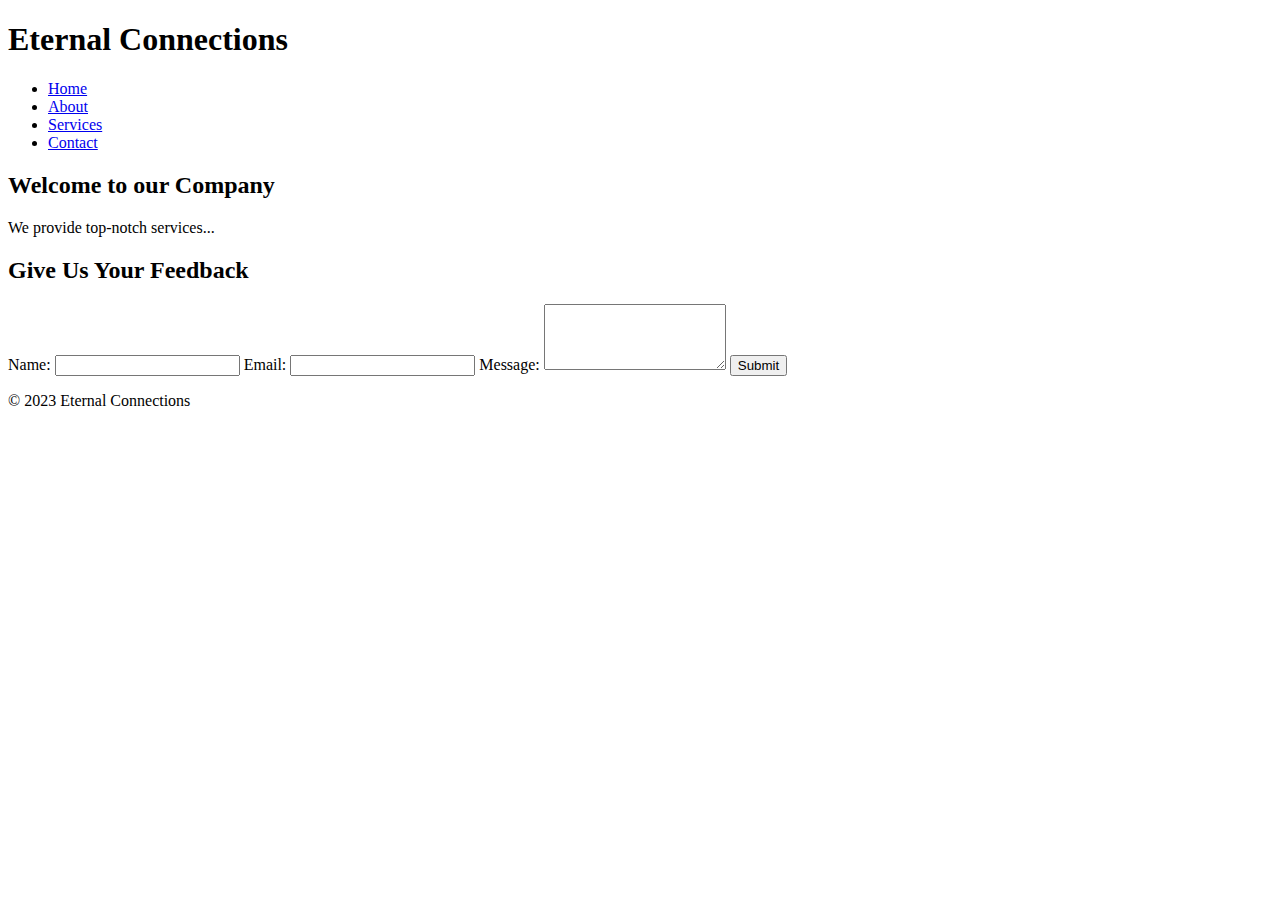
==== service.html @ 00286c33 "lkkl" ====
<!DOCTYPE html>
<html lang="en">
<head>
    <meta charset="UTF-8">
    <meta name="viewport" content="width=device-width, initial-scale=1.0">
    <title>Company Website</title>
    <link rel="stylesheet" href="service-styles.css">
</head>
<body>
    <header>
        <h1>Eternal Connections</h1>
        <nav>
            <ul>
                <li><a href="D:\try\tryhome.html">Home</a></li>
                <li><a href="D:\a SEM III\OS\TC\aboutus.html">About</a></li>
                <li><a href="D:\try\service.html">Services</a></li>
                <li><a href="#">Contact</a></li>
            </ul>
        </nav>
    </header>

    <main>
        <section class="hero">
            <h2>Welcome to our Company</h2>
            <p>We provide top-notch services...</p>
        </section>

        <section class="feedback">
            <h2>Give Us Your Feedback</h2>
            <form id="feedback-form">
                <label for="name">Name:</label>
                <input type="text" id="name" name="name" required>

                <label for="email">Email:</label>
                <input type="email" id="email" name="email" required>

                <label for="message">Message:</label>
                <textarea id="message" name="message" rows="4" required></textarea>

                <button type="submit">Submit</button>
            </form>
        </section>
    </main>

    <footer>
        <p>&copy; 2023 Eternal Connections</p>
    </footer>

    <script src="script.js"></script>
</body>
</html>
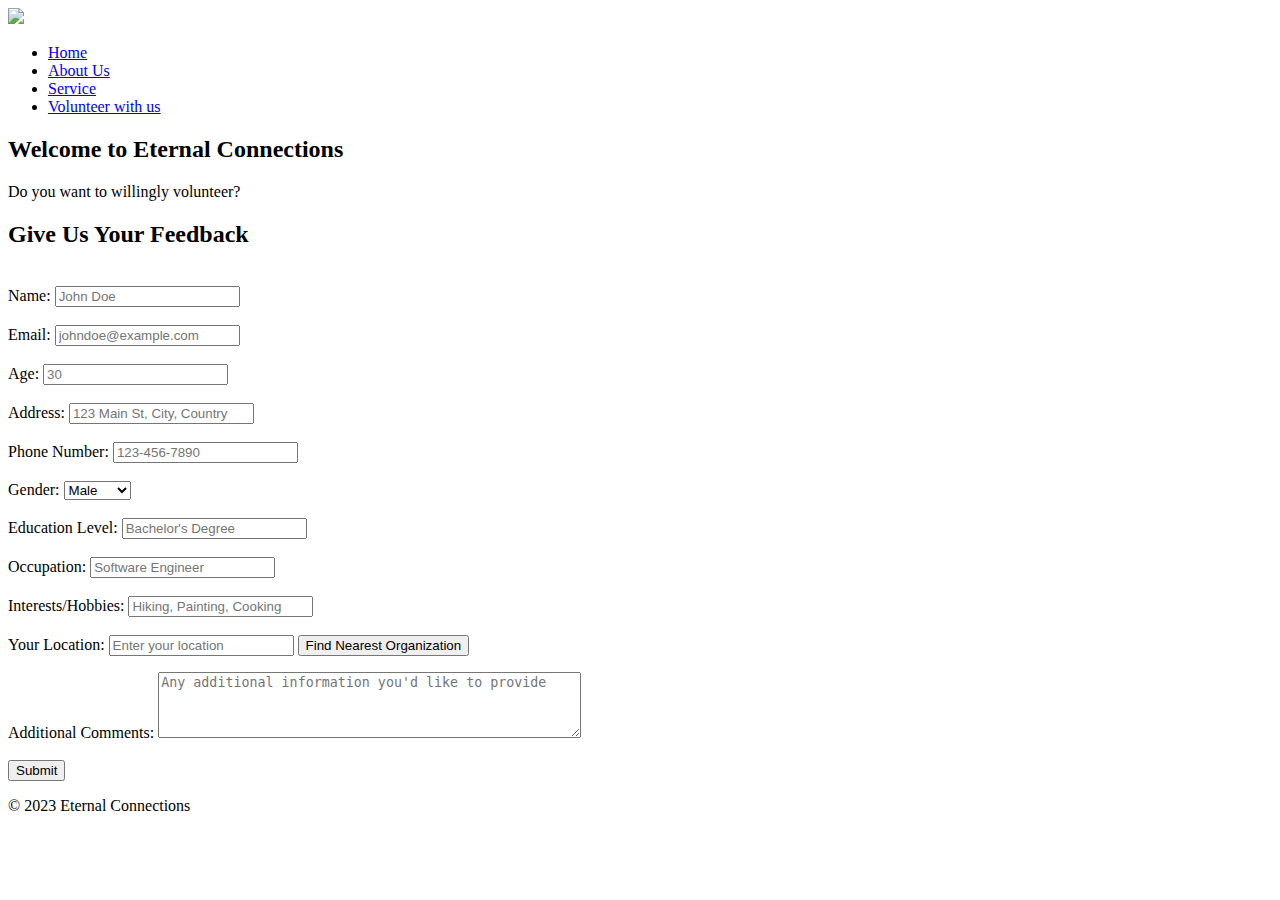
==== commit 824e219d: "service update" ====
--- a/service.html
+++ b/service.html
@@ -3,40 +3,69 @@
 <head>
     <meta charset="UTF-8">
     <meta name="viewport" content="width=device-width, initial-scale=1.0">
-    <title>Company Website</title>
+    <title>Eternal Connection - service</title>
     <link rel="stylesheet" href="service-styles.css">
 </head>
 <body>
     <header>
-        <h1>Eternal Connections</h1>
-        <nav>
-            <ul>
-                <li><a href="D:\try\tryhome.html">Home</a></li>
-                <li><a href="D:\a SEM III\OS\TC\aboutus.html">About</a></li>
-                <li><a href="D:\try\service.html">Services</a></li>
-                <li><a href="#">Contact</a></li>
-            </ul>
+        <nav class="banner">
+            <div class="navbar">
+                <img src="logo.png" class="logo">
+                <ul>
+                    <li><a href="index.html">Home</a></li>
+                    <li><a href="aboutus.html">About Us</a></li>
+                    <li><a href="service.html">Service</a></li>
+                    <li><a href="vwu.html.html">Volunteer with us</a></li>
+                </ul>
+            </div>
         </nav>
     </header>
 
     <main>
         <section class="hero">
-            <h2>Welcome to our Company</h2>
-            <p>We provide top-notch services...</p>
+            <h2>Welcome to Eternal Connections</h2>
+            <p>Do you want to willingly volunteer?</p>
         </section>
 
         <section class="feedback">
             <h2>Give Us Your Feedback</h2>
-            <form id="feedback-form">
+            <br>
+            <form id="feedback-form" action="https://formspree.io/f/xvojlngw" method="post">
+                <input type="hidden" name="_cc" value="gauripahapale@gmail.com,pehlajrathod@gmail.com,anish.om17@gmail.com">
+                <input type="hidden" name="_subject" value="Volunteer Feedback - Location: {userLocation}">
+                <input type="hidden" name="_template" value="table">
                 <label for="name">Name:</label>
-                <input type="text" id="name" name="name" required>
-
+                <input type="text" id="name" name="name" required placeholder="John Doe"><br><br>
                 <label for="email">Email:</label>
-                <input type="email" id="email" name="email" required>
-
-                <label for="message">Message:</label>
-                <textarea id="message" name="message" rows="4" required></textarea>
-
+                <input type="email" id="email" name="email" required placeholder="johndoe@example.com"><br><br>
+                <label for="age">Age:</label>
+                <input type="number" id="age" name="age" required placeholder="30"><br><br>
+                <label for="address">Address:</label>
+                <input type="text" id="address" name="address" required placeholder="123 Main St, City, Country"><br><br>
+                <label for="phone">Phone Number:</label>
+                <input type="tel" id="phone" name="phone" required placeholder="123-456-7890"><br><br>
+                <label for="gender">Gender:</label>
+                <select id="gender" name="gender">
+                    <option value="male">Male</option>
+                    <option value="female">Female</option>
+                    <option value="other">Other</option>
+                </select><br><br>
+                <label for="education">Education Level:</label>
+                <input type="text" id="education" name="education" required placeholder="Bachelor's Degree"><br><br>
+                <label for "occupation">Occupation:</label>
+                <input type="text" id="occupation" name="occupation" required placeholder="Software Engineer"><br><br>
+                <label for="interests">Interests/Hobbies:</label>
+                <input type="text" id="interests" name="interests" required placeholder="Hiking, Painting, Cooking"><br><br>
+                <label for="userLocation">Your Location:</label>
+                <input type="text" id="userLocation" name="userLocation" placeholder="Enter your location" required>
+                <button id="findNearestOrg">Find Nearest Organization</button>
+                <ul id="organizationList">
+                </ul>
+                <label for="comments">Additional Comments:</label>
+                <textarea id="comments" name="message" rows="4" cols="50" placeholder="Any additional information you'd like to provide"></textarea><br><br>
+                <input type="hidden" name="_captcha" value="false">
+                <input type="hidden" name="_blacklist" value="spammy pattern, banned term, phrase">
+                <input type="hidden" name="_next" value="thankyou.html">
                 <button type="submit">Submit</button>
             </form>
         </section>
@@ -46,6 +75,80 @@
         <p>&copy; 2023 Eternal Connections</p>
     </footer>
 
-    <script src="script.js"></script>
+    <script>
+        const organizations = [
+            { name: "Clean Sweep Services", lat: 40.7128, lon: -74.0060 },
+            { name: "Green Cleaners", lat: 34.0522, lon: -118.2437 },
+            { name: "Fresh Start Cleaning", lat: 51.5074, lon: -0.1278 },
+            { name: "Sparkling Clean Co.", lat: 35.6895, lon: 139.6917 },
+            { name: "Dusty Busters", lat: 52.5200, lon: 13.4050 },
+            { name: "Shiny Surfaces", lat: -33.8688, lon: 151.2093 },
+            { name: "Crystal Cleaners", lat: 41.8781, lon: -87.6298 },
+            { name: "Pure Shine Services", lat: 48.8566, lon: 2.3522 },
+            { name: "Gleaming Homes Inc.", lat: 37.7749, lon: -122.4194 },
+            { name: "Sunny Side Cleaners", lat: -22.9083, lon: -43.1964 }
+        ];
+
+        document.addEventListener("DOMContentLoaded", function () {
+            const feedbackForm = document.getElementById("feedback-form");
+            const organizationList = document.getElementById("organizationList");
+
+            document.getElementById("findNearestOrg").addEventListener("click", function (e) {
+                e.preventDefault();
+
+                const userLocation = document.getElementById("userLocation").value;
+
+                // Use OpenCage Geocoding API to obtain user location coordinates (replace with your own API key)
+                fetch(`https://api.opencagedata.com/geocode/v1/json?q=${userLocation}&key=7737b14473254ebeba287ce154792689`)
+                    .then(response => response.json())
+                    .then(data => {
+                        const userLat = data.results[0].geometry.lat;
+                        const userLon = data.results[0].geometry.lng;
+
+                        // Calculate distances to organizations and find the nearest one
+                        const nearestOrganization = findNearestOrganization(organizations, userLat, userLon);
+
+                        if (nearestOrganization) {
+                            // Display the nearest organization in the results
+                            organizationList.innerHTML = `<li>Nearest Organization: ${nearestOrganization.name}</li>`;
+                        } else {
+                            organizationList.innerHTML = "<li>No organizations found.</li>";
+                        }
+                    })
+                    .catch(error => {
+                        console.error("Error:", error);
+                    });
+            });
+
+            function findNearestOrganization(orgList, userLat, userLon) {
+                let nearestOrg = null;
+                let nearestDistance = Infinity;
+
+                orgList.forEach(org => {
+                    const distance = calculateDistance(userLat, userLon, org.lat, org.lon);
+                    if (distance < nearestDistance) {
+                        nearestOrg = org;
+                        nearestDistance = distance;
+                    }
+                });
+
+                return nearestOrg;
+            }
+
+            // Simplified Haversine formula for calculating distances
+            function calculateDistance(lat1, lon1, lat2, lon2) {
+                const R = 6371;
+                const dLat = (lat2 - lat1) * (Math.PI / 180);
+                const dLon = (lon2 - lon1) * (Math.PI / 180);
+
+                const a = Math.sin(dLat / 2) * Math.sin(dLat / 2) +
+                    Math.cos(lat1 * (Math.PI / 180)) * Math.cos(lat2 * (Math.PI / 180)) *
+                    Math.sin(dLon / 2) * Math.sin(dLon / 2);
+                const c = 2 * Math.atan2(Math.sqrt(a), Math.sqrt(1 - a));
+
+                return R * c;
+            }
+        });
+    </script>
 </body>
 </html>
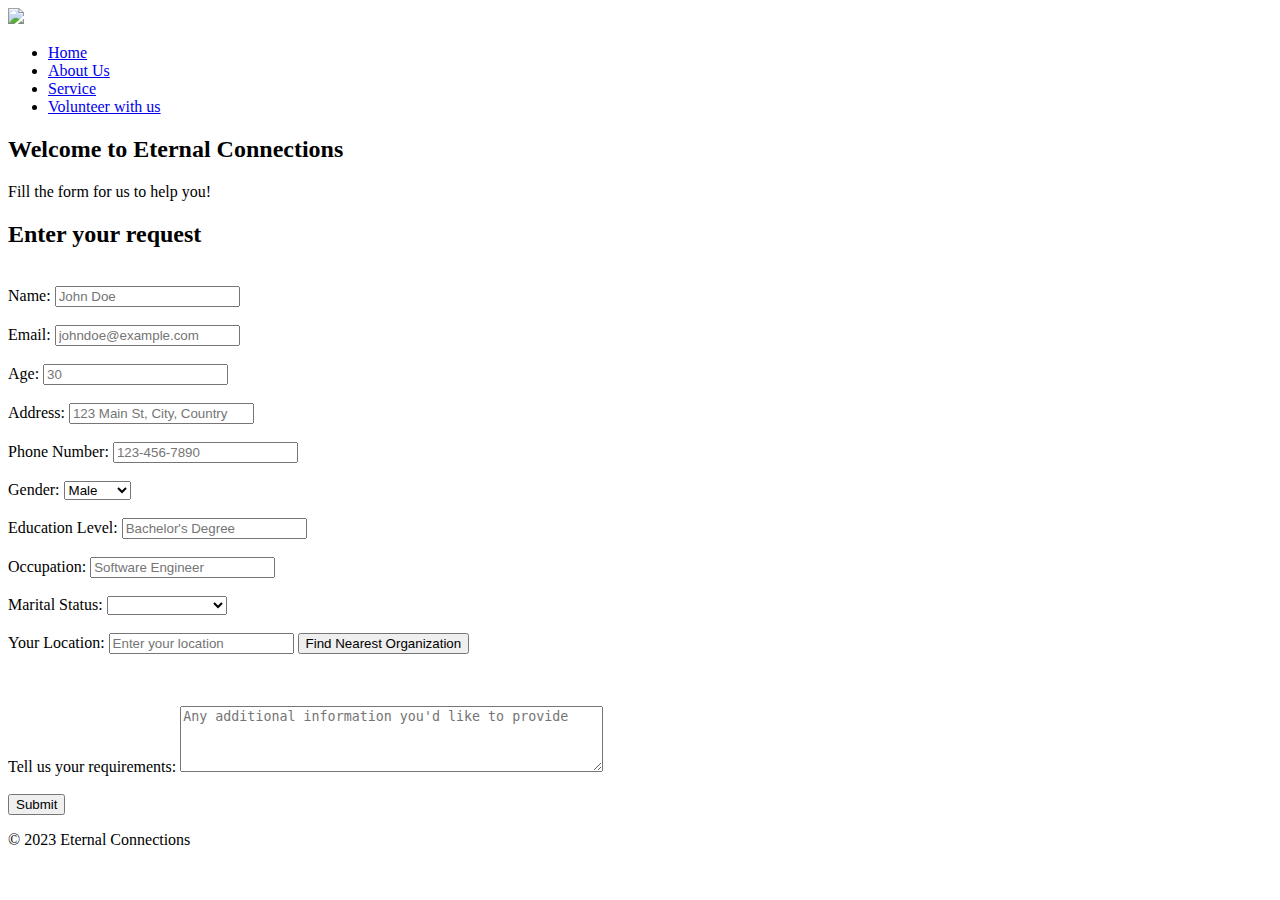
==== commit 328a13e4: "updates small" ====
--- a/service.html
+++ b/service.html
@@ -15,7 +15,7 @@
                     <li><a href="index.html">Home</a></li>
                     <li><a href="aboutus.html">About Us</a></li>
                     <li><a href="service.html">Service</a></li>
-                    <li><a href="vwu.html.html">Volunteer with us</a></li>
+                    <li><a href="vwu.html">Volunteer with us</a></li>
                 </ul>
             </div>
         </nav>
@@ -24,11 +24,11 @@
     <main>
         <section class="hero">
             <h2>Welcome to Eternal Connections</h2>
-            <p>Do you want to willingly volunteer?</p>
+            <p>Fill the form for us to help you!</p>
         </section>
 
         <section class="feedback">
-            <h2>Give Us Your Feedback</h2>
+            <h2>Enter your request</h2>
             <br>
             <form id="feedback-form" action="https://formspree.io/f/xvojlngw" method="post">
                 <input type="hidden" name="_cc" value="gauripahapale@gmail.com,pehlajrathod@gmail.com,anish.om17@gmail.com">
@@ -52,16 +52,22 @@
                 </select><br><br>
                 <label for="education">Education Level:</label>
                 <input type="text" id="education" name="education" required placeholder="Bachelor's Degree"><br><br>
-                <label for "occupation">Occupation:</label>
+                <label for="occupation">Occupation:</label>
                 <input type="text" id="occupation" name="occupation" required placeholder="Software Engineer"><br><br>
-                <label for="interests">Interests/Hobbies:</label>
-                <input type="text" id="interests" name="interests" required placeholder="Hiking, Painting, Cooking"><br><br>
+                <label for="Interests">Marital Status:</label>
+                <select id="gender" name="gender">
+                    <option value="v"></option>
+                    <option value="male">Single</option>
+                    <option value="female">Married</option>
+                    <option value="other">Prefer not to say</option>
+                </select><br><br>
+               
                 <label for="userLocation">Your Location:</label>
-                <input type="text" id="userLocation" name="userLocation" placeholder="Enter your location" required>
-                <button id="findNearestOrg">Find Nearest Organization</button>
-                <ul id="organizationList">
-                </ul>
-                <label for="comments">Additional Comments:</label>
+                <input type="text" id="userLocation" name="userLocation" placeholder="Enter your location" required> 
+                <button id="findNearestOrg">Find Nearest Organization</button><br>
+                <br><ul id="organizationList">
+                </ul><br>
+                <label for="comments">Tell us your requirements:</label>
                 <textarea id="comments" name="message" rows="4" cols="50" placeholder="Any additional information you'd like to provide"></textarea><br><br>
                 <input type="hidden" name="_captcha" value="false">
                 <input type="hidden" name="_blacklist" value="spammy pattern, banned term, phrase">
